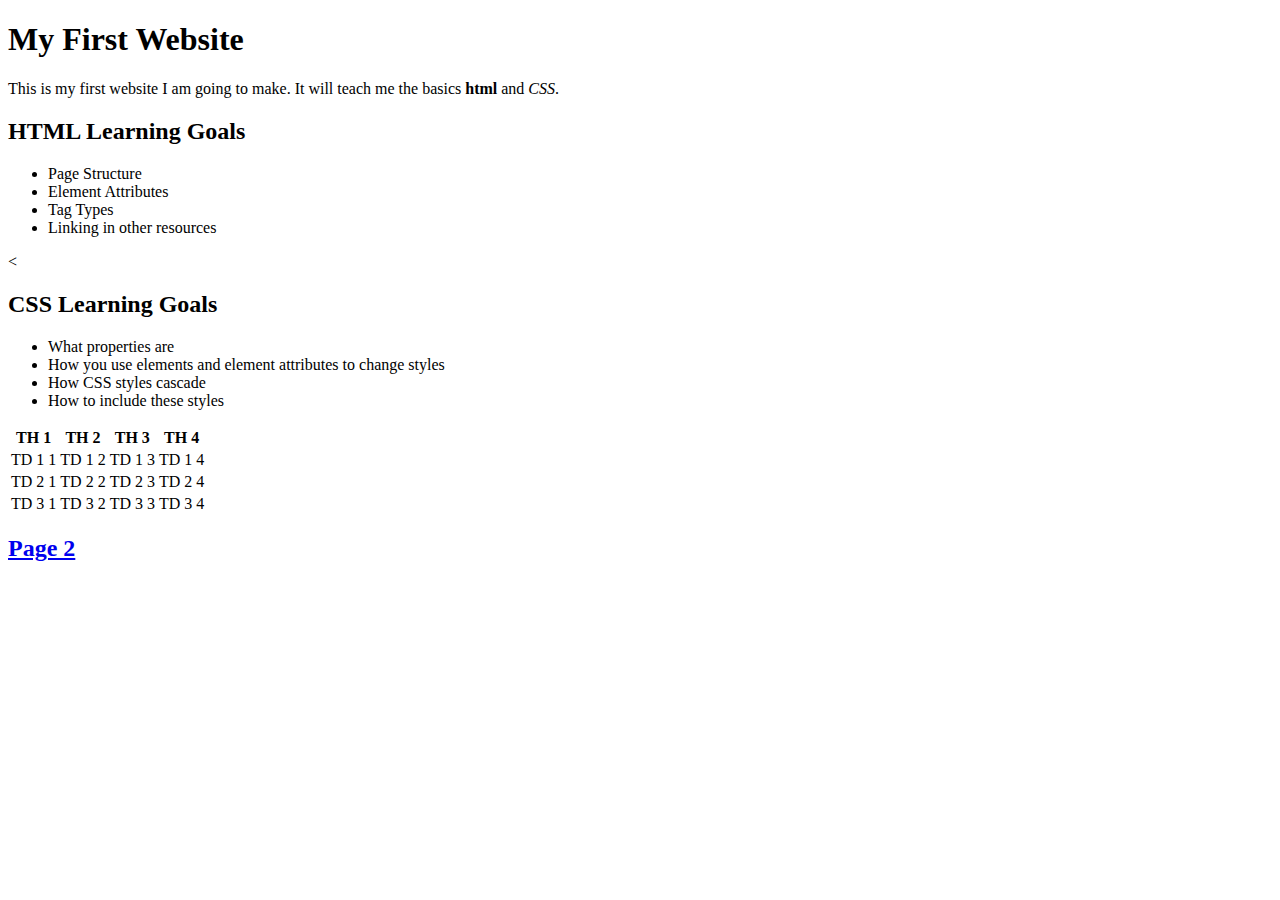
==== index.html @ a4f59a38 "Add files via upload" ====
<!DOCTYPE html>
<body>
<head>
    <meta charset="utf-8">
    <title>Demo Project</title>
    <link rel="stylesheet" href="./styles/style.css">
</head>
</body>
    <h1 class="center">My First Website</h1>
    <p class="center">
        This is my first website I am going to make.
        It will teach me the basics <strong>html</strong> and <em>CSS</em>.
    </p>

    <div class="center">
        <h2>HTML Learning Goals</h2>
        <ul class="center-list">
            <li class="html-list">Page Structure</li>
            <li class="html-list">Element Attributes</li>
            <li class="html-list">Tag Types</li>
            <li class="html-list">Linking in other resources</li>
        </ul>
    </div>
    <div class="center">
<         <h2>CSS Learning Goals</h2>
          <ul class="center-list">
              <li class="css-list">What properties are</li>
              <li class="css-list">How you use elements and element attributes to change styles</li>
              <li class="css-list">How CSS styles cascade</li>
              <li class="css-list">How to include these styles</li>
          </ul>
        </div>
        <table class="center">
            <tr>
                <th>TH 1</th>
                <th>TH 2</th>
                <th>TH 3</th>
                <th>TH 4</th>
              </tr>
              <tr>
                  <td>TD 1 1</td>
                  <td>TD 1 2</td>
                  <td>TD 1 3</td>
                  <td>TD 1 4</td>
              </tr>
            <tr>
                <td>TD 2 1</td>
                <td>TD 2 2</td>
                <td>TD 2 3</td>
                <td>TD 2 4</td>
              </tr>
            <tr>
                <td>TD 3 1</td>
                <td>TD 3 2</td>
                <td>TD 3 3</td>
                <td>TD 3 4</td>
            </tr>
        </table>
<h2><a href="page%202.html">Page 2</a></h2>
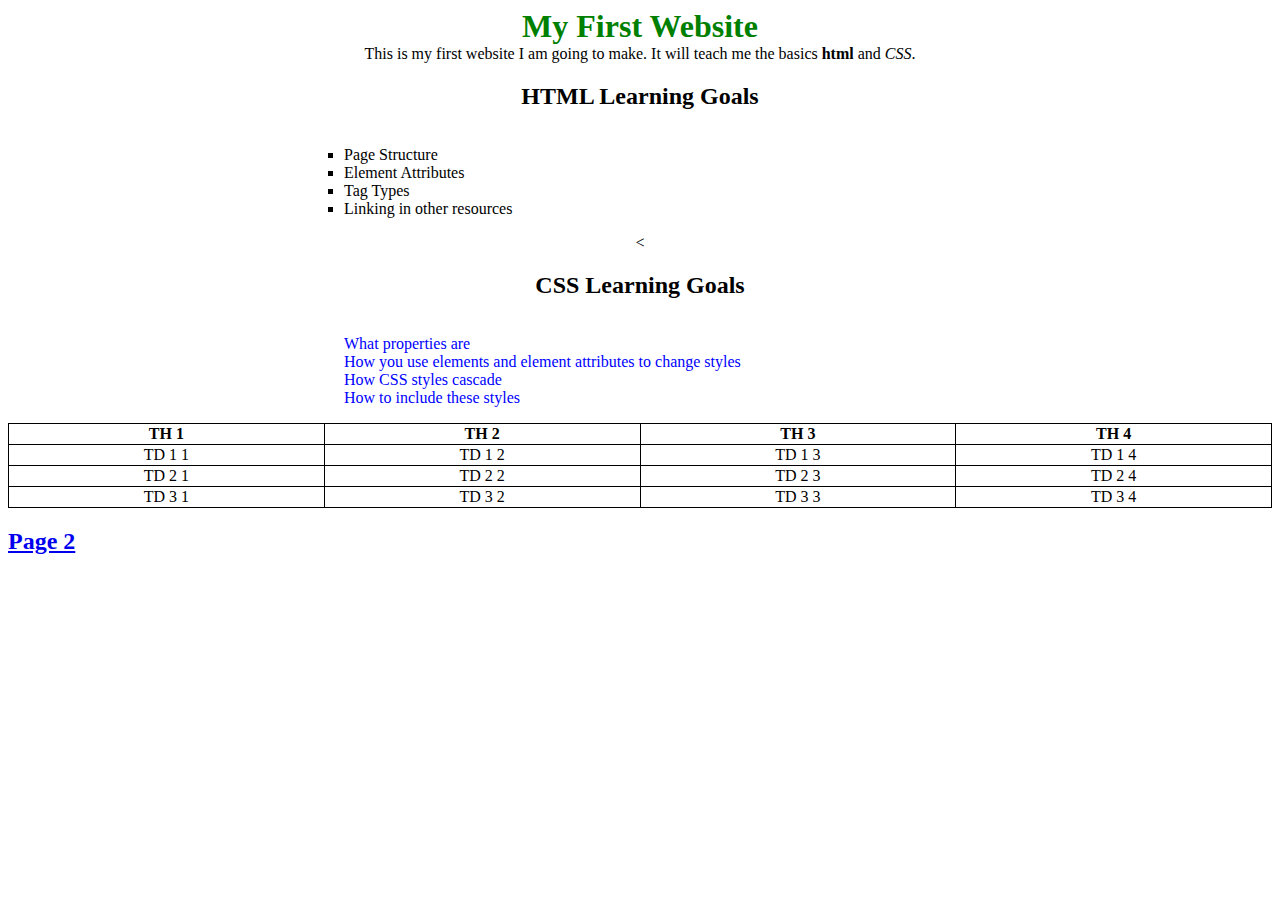
==== commit a746b226: "I copied over my work from my project that wasn't being tracked by git" ====
--- a/index.html
+++ b/index.html
@@ -1,63 +1,64 @@
 <!DOCTYPE html>
-<body>
+<HTML lang="en">
 <head>
     <meta charset="utf-8">
     <title>Demo Project</title>
     <link rel="stylesheet" href="./styles/style.css">
 </head>
+<body>
+
+<h1 class="center">My First Website</h1>
+<p class="center">
+    This is my first website I am going to make.
+    It will teach me the basics <strong>html</strong> and <em>CSS</em>.
+</p>
+
+<div class="center">
+    <h2>HTML Learning Goals</h2>
+    <ul class="center-list">
+        <li class="html-list">Page Structure</li>
+        <li class="html-list">Element Attributes</li>
+        <li class="html-list">Tag Types</li>
+        <li class="html-list">Linking in other resources</li>
+    </ul>
+</div>
+<div class="center">
+    <         <h2>CSS Learning Goals</h2>
+    <ul class="center-list">
+        <li class="css-list">What properties are</li>
+        <li class="css-list">How you use elements and element attributes to change styles</li>
+        <li class="css-list">How CSS styles cascade</li>
+        <li class="css-list">How to include these styles</li>
+    </ul>
+</div>
+<table class="center">
+    <tr>
+        <th>TH 1</th>
+        <th>TH 2</th>
+        <th>TH 3</th>
+        <th>TH 4</th>
+    </tr>
+    <tr>
+        <td>TD 1 1</td>
+        <td>TD 1 2</td>
+        <td>TD 1 3</td>
+        <td>TD 1 4</td>
+    </tr>
+    <tr>
+        <td>TD 2 1</td>
+        <td>TD 2 2</td>
+        <td>TD 2 3</td>
+        <td>TD 2 4</td>
+    </tr>
+    <tr>
+        <td>TD 3 1</td>
+        <td>TD 3 2</td>
+        <td>TD 3 3</td>
+        <td>TD 3 4</td>
+    </tr>
+</table>
+<h2><a href="page2.html">Page 2</a></h2>
+
 </body>
-    <h1 class="center">My First Website</h1>
-    <p class="center">
-        This is my first website I am going to make.
-        It will teach me the basics <strong>html</strong> and <em>CSS</em>.
-    </p>
+</HTML>
 
-    <div class="center">
-        <h2>HTML Learning Goals</h2>
-        <ul class="center-list">
-            <li class="html-list">Page Structure</li>
-            <li class="html-list">Element Attributes</li>
-            <li class="html-list">Tag Types</li>
-            <li class="html-list">Linking in other resources</li>
-        </ul>
-    </div>
-    <div class="center">
-<         <h2>CSS Learning Goals</h2>
-          <ul class="center-list">
-              <li class="css-list">What properties are</li>
-              <li class="css-list">How you use elements and element attributes to change styles</li>
-              <li class="css-list">How CSS styles cascade</li>
-              <li class="css-list">How to include these styles</li>
-          </ul>
-        </div>
-        <table class="center">
-            <tr>
-                <th>TH 1</th>
-                <th>TH 2</th>
-                <th>TH 3</th>
-                <th>TH 4</th>
-              </tr>
-              <tr>
-                  <td>TD 1 1</td>
-                  <td>TD 1 2</td>
-                  <td>TD 1 3</td>
-                  <td>TD 1 4</td>
-              </tr>
-            <tr>
-                <td>TD 2 1</td>
-                <td>TD 2 2</td>
-                <td>TD 2 3</td>
-                <td>TD 2 4</td>
-              </tr>
-            <tr>
-                <td>TD 3 1</td>
-                <td>TD 3 2</td>
-                <td>TD 3 3</td>
-                <td>TD 3 4</td>
-            </tr>
-        </table>
-<h2><a href="page%202.html">Page 2</a></h2>
-
-
-
-
--- a/styles/style.css
+++ b/styles/style.css
@@ -0,0 +1,42 @@
+h1 {
+    color: green;
+}
+
+li {
+    list-style: none;
+}
+
+table {
+    border-collapse: collapse;
+}
+
+table, td, th {
+    border: 1px solid black;
+}
+
+.html-list {
+    list-style-type: square;
+}
+
+.css-list {
+    color:blue;
+}
+
+.center {
+    width: 100%;
+    margin: auto;
+    text-align: center;
+}
+
+.center-list {
+    width: 50%;
+    list-style-position: inside;
+    text-align: left;
+    display: inline-block;
+
+
+}input, label, textarea {
+     display: block;
+     margin-top: .3em;
+
+ }
